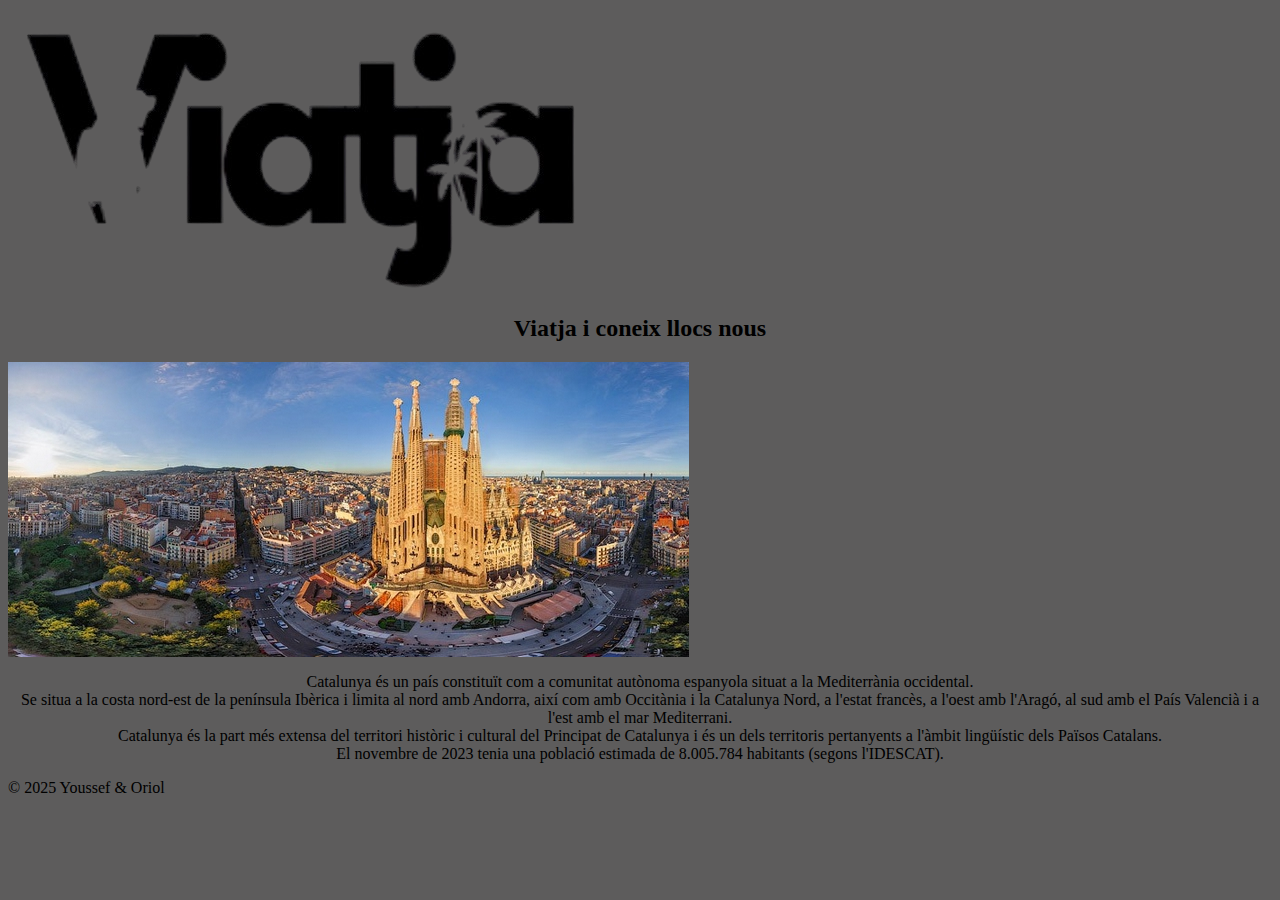
==== index.html @ 12b302b1 "Merge branch 'main' of https://github.com/Someone8643/Projecte-1-pagina-web-LMSGI" ====
<!DOCTYPE html>
<html>

<head>
    <meta charset="UTF-8">
    <meta name="viewport" content="width=device-width, initial-scale=1.0">
    <link rel="stylesheet" href="CSS/index.css">
    <title>Viatja i coneix llocs nous</title>
</head>

<body>


<header> 
    <!--Logo-->
    <img src="Images/imagen-removebg-preview.png" alt="Imatge títol">
    <h2>Viatja i coneix llocs nous</h2>
    <!--Navegació-->
    <nav>

        <a></a>

        <a></a>

        <a></a>

        <a></a>

    </nav></header>

    <!--Imatge sagrada família-->
    <div class="imatgeDescripcio">
        <img src="Images/barcelona-1-1.jpg" alt="Imatge de la Sagrada Família">
    </div>

    <!--Descripció-->
    <p>
        Catalunya és un país constituït com a comunitat autònoma espanyola situat a la Mediterrània occidental.<br>
        Se situa a la costa nord-est de la península Ibèrica i limita al nord amb Andorra, així com amb Occitània i la Catalunya Nord, a l'estat francès, a l'oest amb l'Aragó, al sud amb el País Valencià i a l'est amb el mar Mediterrani.<br>
        Catalunya és la part més extensa del territori històric i cultural del Principat de Catalunya i és un dels territoris pertanyents a l'àmbit lingüístic dels Països Catalans.<br>
        El novembre de 2023 tenia una població estimada de 8.005.784 habitants (segons l'IDESCAT).
    </p>

</body>

<footer>
    &copy; 2025 Youssef &amp; Oriol
</footer>


</html>
---- CSS/index.css ----
body {
	background-color: #5d5c5c;
}

nav {
	background-color: #333;
	color: white;
}

h1, h2, p {
	text-align: center;
}

img {
	display: flex;
	justify-content: center;
	justify-items: center;
}
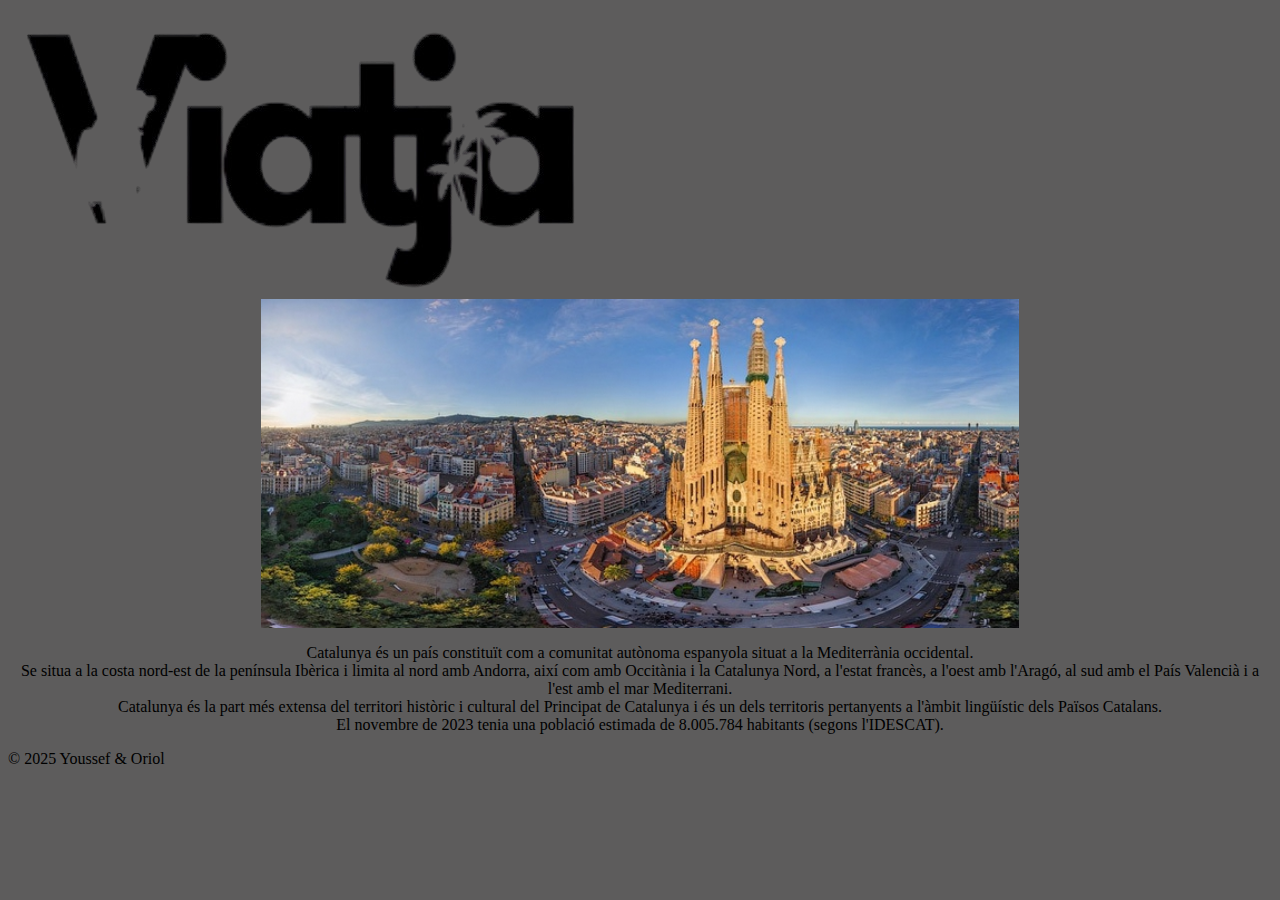
==== commit 7cd83a02: "index" ====
--- a/index.html
+++ b/index.html
@@ -14,7 +14,6 @@
 <header> 
     <!--Logo-->
     <img src="Images/imagen-removebg-preview.png" alt="Imatge títol">
-    <h2>Viatja i coneix llocs nous</h2>
     <!--Navegació-->
     <nav>
 
--- a/CSS/index.css
+++ b/CSS/index.css
@@ -7,12 +7,17 @@
 	color: white;
 }
 
-h1, h2, p {
+h1, p {
 	text-align: center;
 }
 
-img {
+.imatgeDescripcio {
 	display: flex;
 	justify-content: center;
 	justify-items: center;
+
+}
+
+.imatgeDescripcio > img {
+	width: 60%;
 }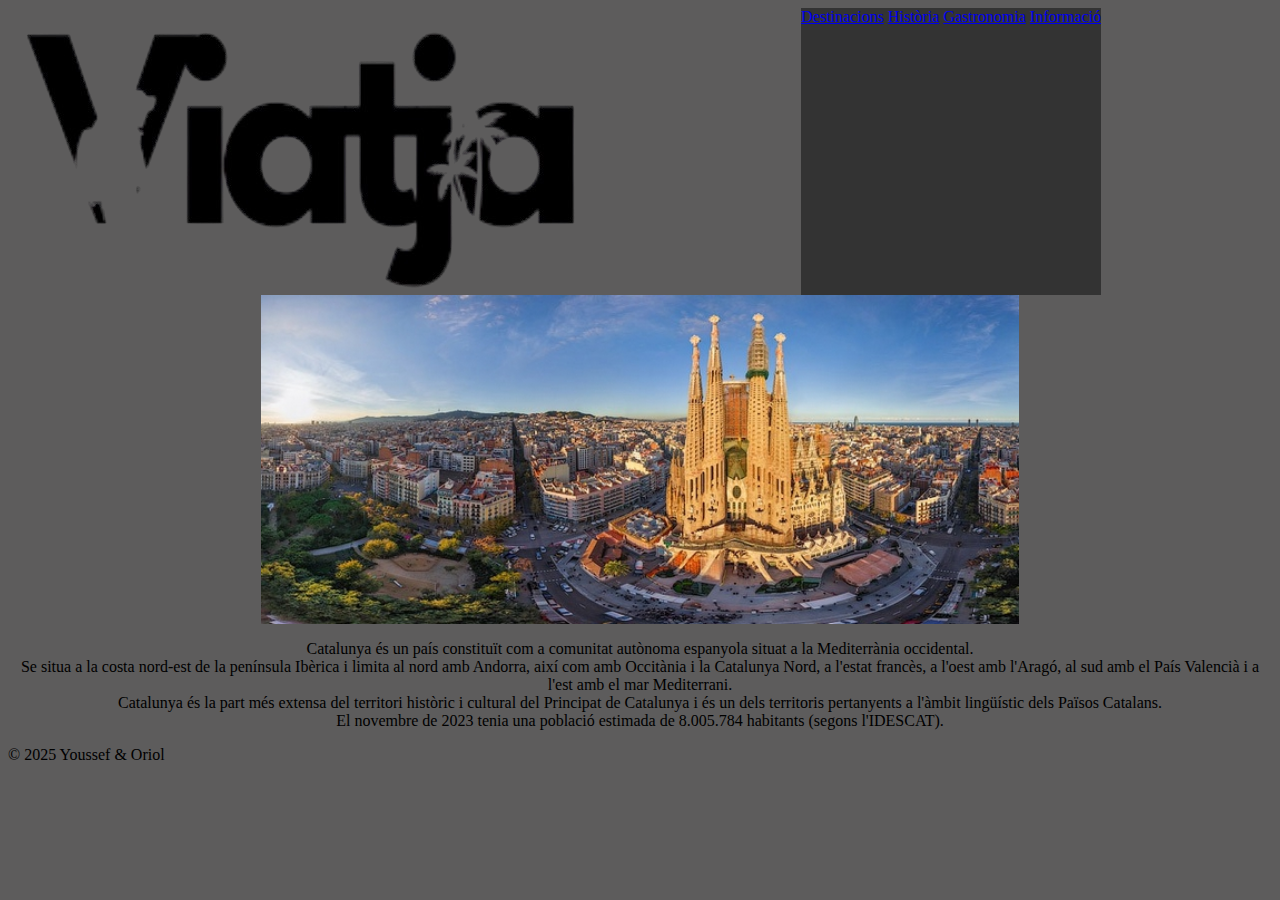
==== commit ec94fd43: "index" ====
--- a/index.html
+++ b/index.html
@@ -10,22 +10,22 @@
 
 <body>
 
+    <header> 
+        <!--Logo-->
+        <img class="logo" src="Images/imagen-removebg-preview.png" alt="Imatge títol">
+        <!--Navegació-->
+        <nav>
 
-<header> 
-    <!--Logo-->
-    <img src="Images/imagen-removebg-preview.png" alt="Imatge títol">
-    <!--Navegació-->
-    <nav>
+            <a href="destinacions.html">Destinacions</a>
 
-        <a></a>
+            <a href="historia.html">Història</a>
 
-        <a></a>
+            <a href="gastronomia.html">Gastronomia</a>
 
-        <a></a>
+            <a href="informacio.html">Informació</a>
 
-        <a></a>
-
-    </nav></header>
+        </nav>
+    </header>
 
     <!--Imatge sagrada família-->
     <div class="imatgeDescripcio">
--- a/CSS/index.css
+++ b/CSS/index.css
@@ -20,4 +20,12 @@
 
 .imatgeDescripcio > img {
 	width: 60%;
+}
+
+header {
+	display: flex;
+	flex-direction: row;
+	gap: 200px;
+	
+
 }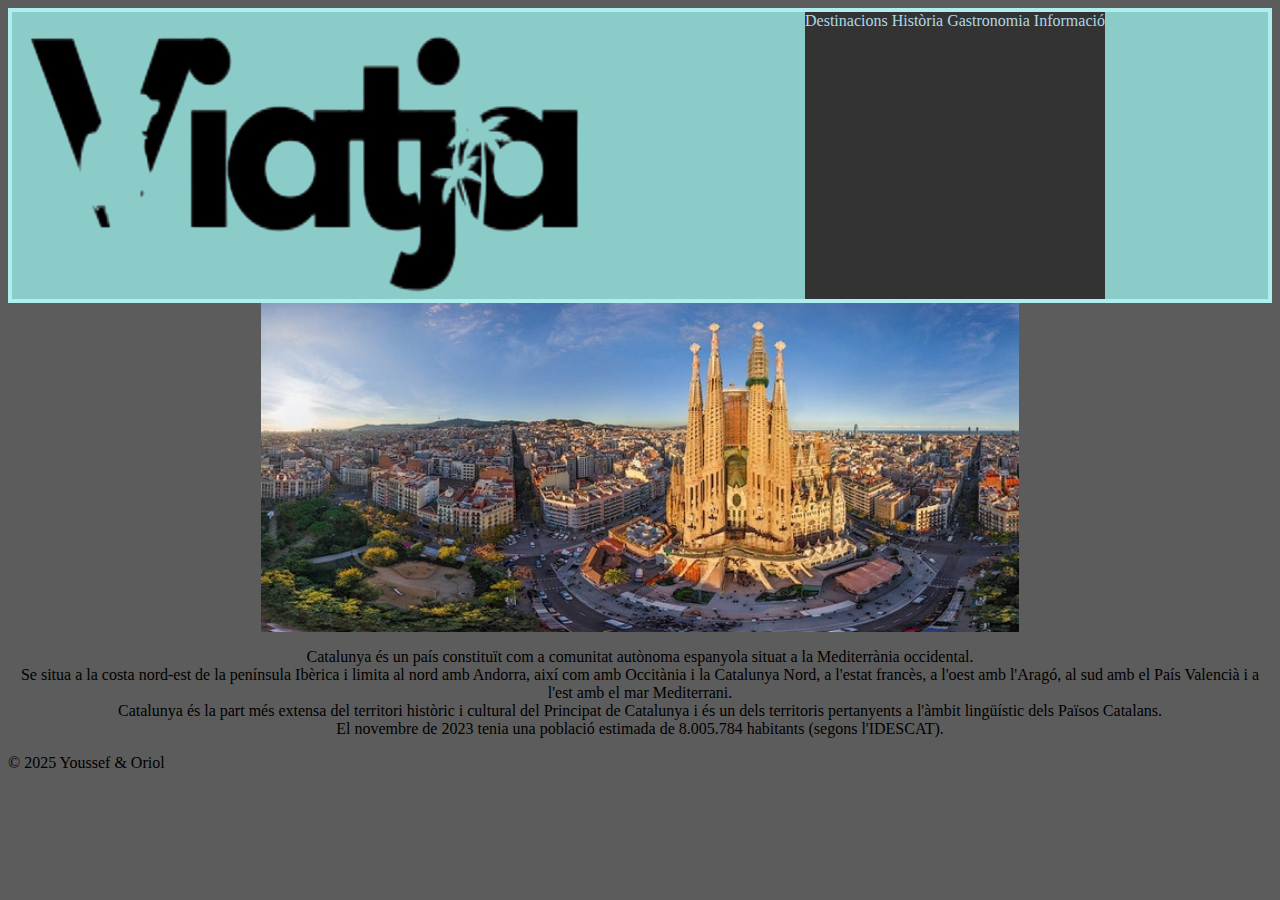
==== commit 7df17e46: "nav index" ====
--- a/index.html
+++ b/index.html
@@ -16,13 +16,13 @@
         <!--Navegació-->
         <nav>
 
-            <a href="destinacions.html">Destinacions</a>
+            <a class="linkNavegacio" href="destinacions.html">Destinacions</a>
 
-            <a href="historia.html">Història</a>
+            <a class="linkNavegacio" href="historia.html">Història</a>
 
-            <a href="gastronomia.html">Gastronomia</a>
+            <a class="linkNavegacio" href="gastronomia.html">Gastronomia</a>
 
-            <a href="informacio.html">Informació</a>
+            <a class="linkNavegacio" href="informacio.html">Informació</a>
 
         </nav>
     </header>
--- a/CSS/index.css
+++ b/CSS/index.css
@@ -1,31 +1,56 @@
 body {
+	
 	background-color: #5d5c5c;
 }
 
+h1, p {
+	
+	text-align: center;
+}
+
+.imatgeDescripcio {
+	
+	display: flex;
+	justify-content: center;
+	justify-items: center;
+}
+
+.imatgeDescripcio > img {
+	
+	width: 60%;
+}
+
+/* Tot lo del menú de navegació per copiar a altres CSSs */
+
+header {
+
+	display: flex;
+	flex-direction: row;
+	
+	background-color: #8BCCC8;
+	border: 4px solid paleturquoise;
+
+	gap: 200px;
+}
+
+.logo {
+	
+
+}
+
 nav {
+	
 	background-color: #333;
 	color: white;
 }
 
-h1, p {
-	text-align: center;
+.linkNavegacio {
+	
+	color: lightblue;
+	text-decoration: none;
 }
 
-.imatgeDescripcio {
-	display: flex;
-	justify-content: center;
-	justify-items: center;
+.linkNavegacio:hover {
 
-}
-
-.imatgeDescripcio > img {
-	width: 60%;
-}
-
-header {
-	display: flex;
-	flex-direction: row;
-	gap: 200px;
-	
-
+	text-decoration: underline;
 }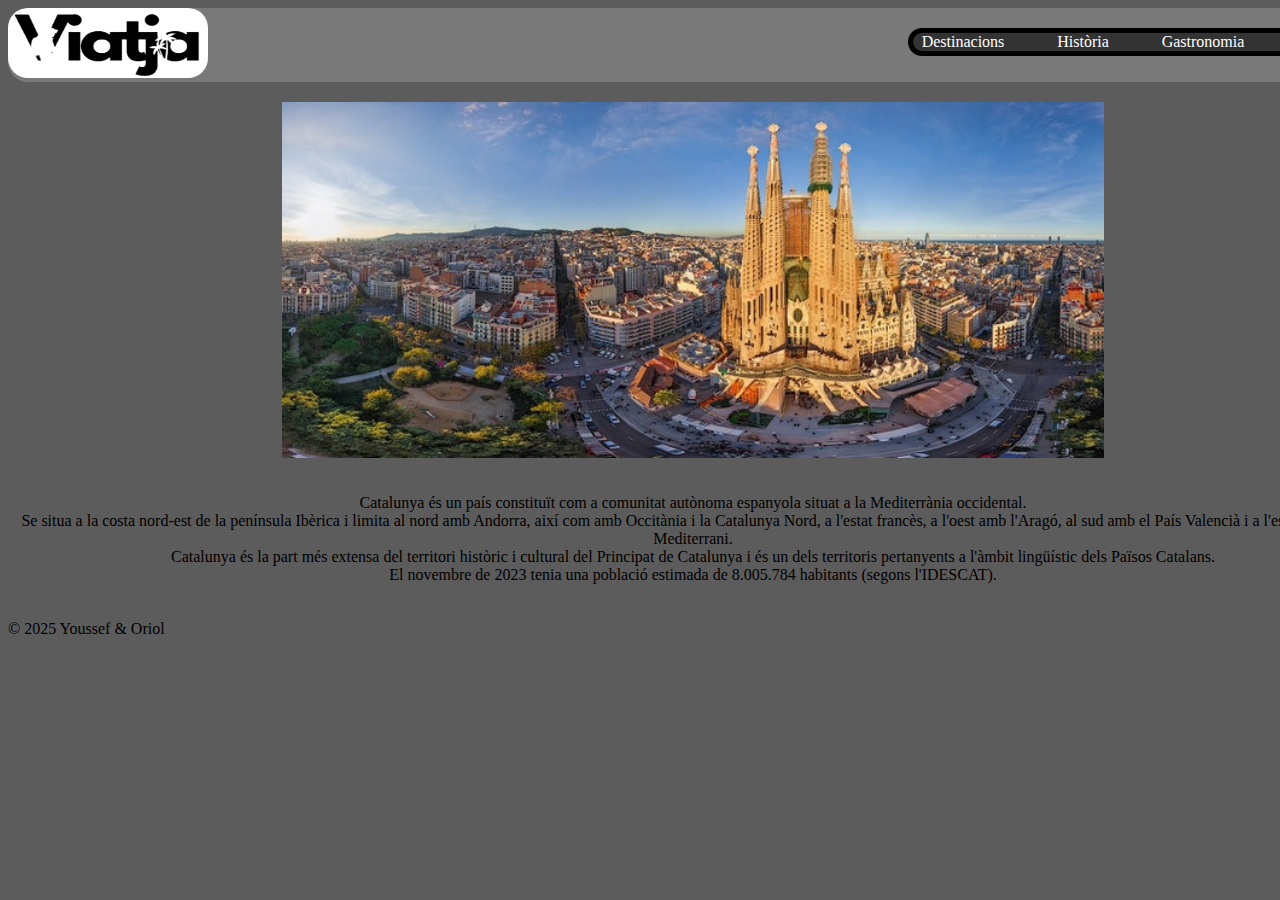
==== commit b76159d6: "nav_v2" ====
--- a/index.html
+++ b/index.html
@@ -12,7 +12,7 @@
 
     <header> 
         <!--Logo-->
-        <img class="logo" src="Images/imagen-removebg-preview.png" alt="Imatge títol">
+       <a href="index.html"><img class="logo" src="Images/imagen-removebg-preview.png" alt="Imatge títol"></a> 
         <!--Navegació-->
         <nav>
 
@@ -39,12 +39,12 @@
         Catalunya és la part més extensa del territori històric i cultural del Principat de Catalunya i és un dels territoris pertanyents a l'àmbit lingüístic dels Països Catalans.<br>
         El novembre de 2023 tenia una població estimada de 8.005.784 habitants (segons l'IDESCAT).
     </p>
-
+    <footer>
+        &copy; 2025 Youssef &amp; Oriol
+    </footer>
 </body>
 
-<footer>
-    &copy; 2025 Youssef &amp; Oriol
-</footer>
+
 
 
 </html>--- a/CSS/index.css
+++ b/CSS/index.css
@@ -1,6 +1,9 @@
+
 body {
 	
 	background-color: #5d5c5c;
+	display: grid;
+	gap: 20px;
 }
 
 h1, p {
@@ -27,30 +30,42 @@
 	display: flex;
 	flex-direction: row;
 	
-	background-color: #8BCCC8;
-	border: 4px solid paleturquoise;
-
-	gap: 200px;
+	background-color: #fbfbfb30;
+	gap: 700px;
+	border-radius: 20px;
+	
 }
 
 .logo {
-	
+	width: 200px;
+	height: 70px;
+	background-color: white;
+  	border-radius: 20px;
 
 }
 
 nav {
 	
 	background-color: #333;
-	color: white;
+	color: rgb(255, 255, 255);
+	border: 5px solid rgb(0, 0, 0);
+	display: flex;
+	flex-direction: row;
+	gap: 20px;
+	height: min-content;
+	margin-top: 20px;
+	border-radius: 20px;
 }
 
 .linkNavegacio {
-	
-	color: lightblue;
 	text-decoration: none;
+	color: white;
+	width: 100px;
+	text-align: center;
+
 }
 
 .linkNavegacio:hover {
-
-	text-decoration: underline;
+	background-color: #555;
+	border-radius: 20px;
 }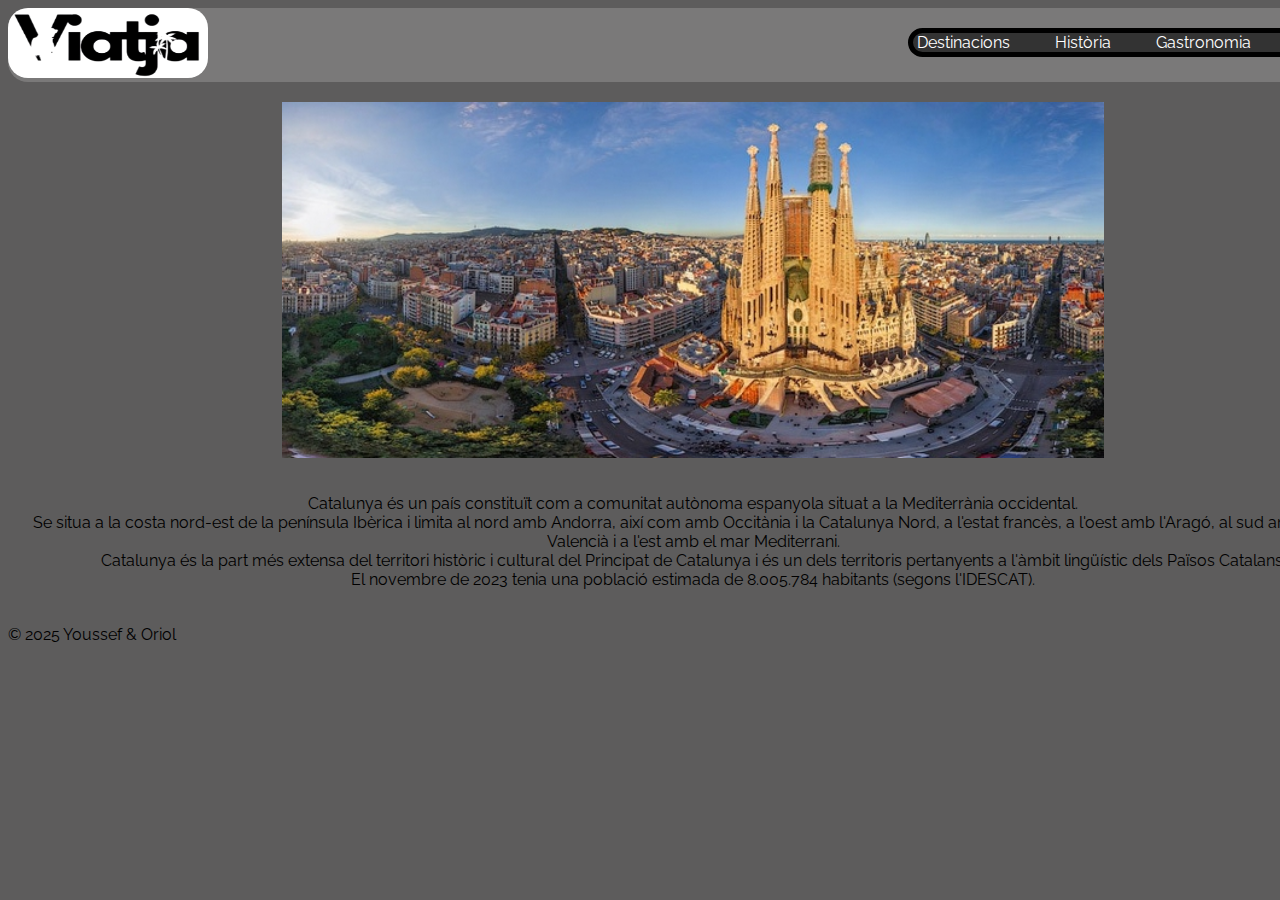
==== commit 9ab99b55: "navs i fonts" ====
--- a/index.html
+++ b/index.html
@@ -10,6 +10,7 @@
 
 <body>
 
+    <!--Menú de navegació-->
     <header> 
         <!--Logo-->
        <a href="index.html"><img class="logo" src="Images/imagen-removebg-preview.png" alt="Imatge títol"></a> 
@@ -39,6 +40,7 @@
         Catalunya és la part més extensa del territori històric i cultural del Principat de Catalunya i és un dels territoris pertanyents a l'àmbit lingüístic dels Països Catalans.<br>
         El novembre de 2023 tenia una població estimada de 8.005.784 habitants (segons l'IDESCAT).
     </p>
+    
     <footer>
         &copy; 2025 Youssef &amp; Oriol
     </footer>
--- a/CSS/index.css
+++ b/CSS/index.css
@@ -1,3 +1,13 @@
+/* Font general */
+@font-face {
+    font-family: ralewayRegular;
+    src: url(Raleway-Regular.ttf);
+}
+
+body {
+    font-family: ralewayRegular;
+}
+/* Fí font */
 
 body {
 	
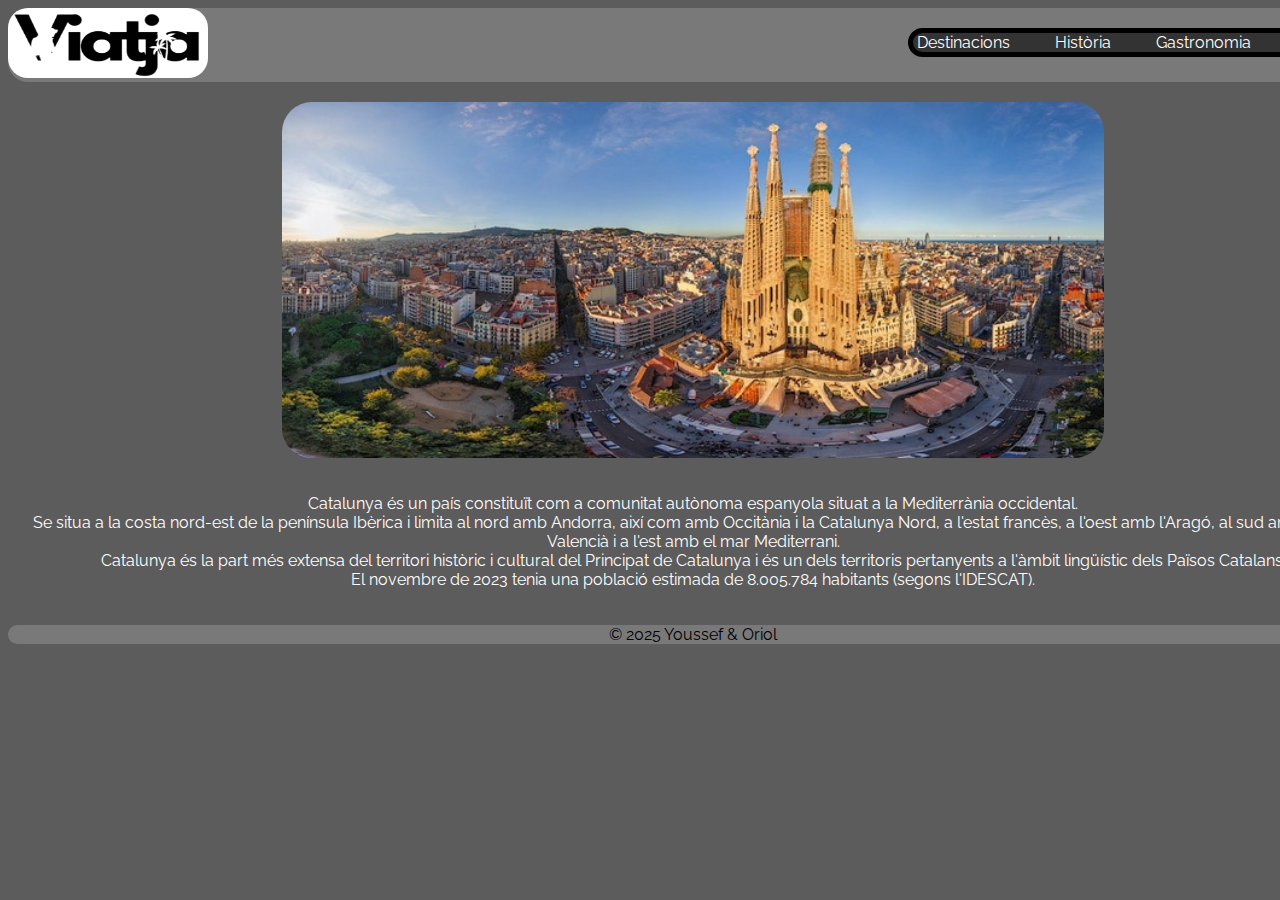
==== commit 28dec618: "gastronomia" ====
--- a/index.html
+++ b/index.html
@@ -30,7 +30,7 @@
 
     <!--Imatge sagrada família-->
     <div class="imatgeDescripcio">
-        <img src="Images/barcelona-1-1.jpg" alt="Imatge de la Sagrada Família">
+        <img class="imtgedesc" src="Images/barcelona-1-1.jpg" alt="Imatge de la Sagrada Família">
     </div>
 
     <!--Descripció-->
--- a/CSS/index.css
+++ b/CSS/index.css
@@ -6,35 +6,13 @@
 
 body {
     font-family: ralewayRegular;
-}
-/* Fí font */
-
-body {
-	
 	background-color: #5d5c5c;
 	display: grid;
 	gap: 20px;
 }
-
-h1, p {
-	
-	text-align: center;
-}
-
-.imatgeDescripcio {
-	
-	display: flex;
-	justify-content: center;
-	justify-items: center;
-}
-
-.imatgeDescripcio > img {
-	
-	width: 60%;
-}
+/* Fí font */
 
 /* Tot lo del menú de navegació per copiar a altres CSSs */
-
 header {
 
 	display: flex;
@@ -78,4 +56,33 @@
 .linkNavegacio:hover {
 	background-color: #555;
 	border-radius: 20px;
+}
+/* Fí menú de navegació*/
+
+/* Footer */
+footer{
+	background-color: #fbfbfb30;
+	display: flex;
+	justify-content: center;
+	justify-items: center;
+	border-radius: 20px;
+}
+/* Fí footer */
+
+h1, p {
+	
+	text-align: center;
+	color: white;
+}
+
+.imatgeDescripcio {
+	
+	display: flex;
+	justify-content: center;
+	justify-items: center;
+}
+
+.imatgeDescripcio > img {
+	border-radius: 30px;
+	width: 60%;
 }